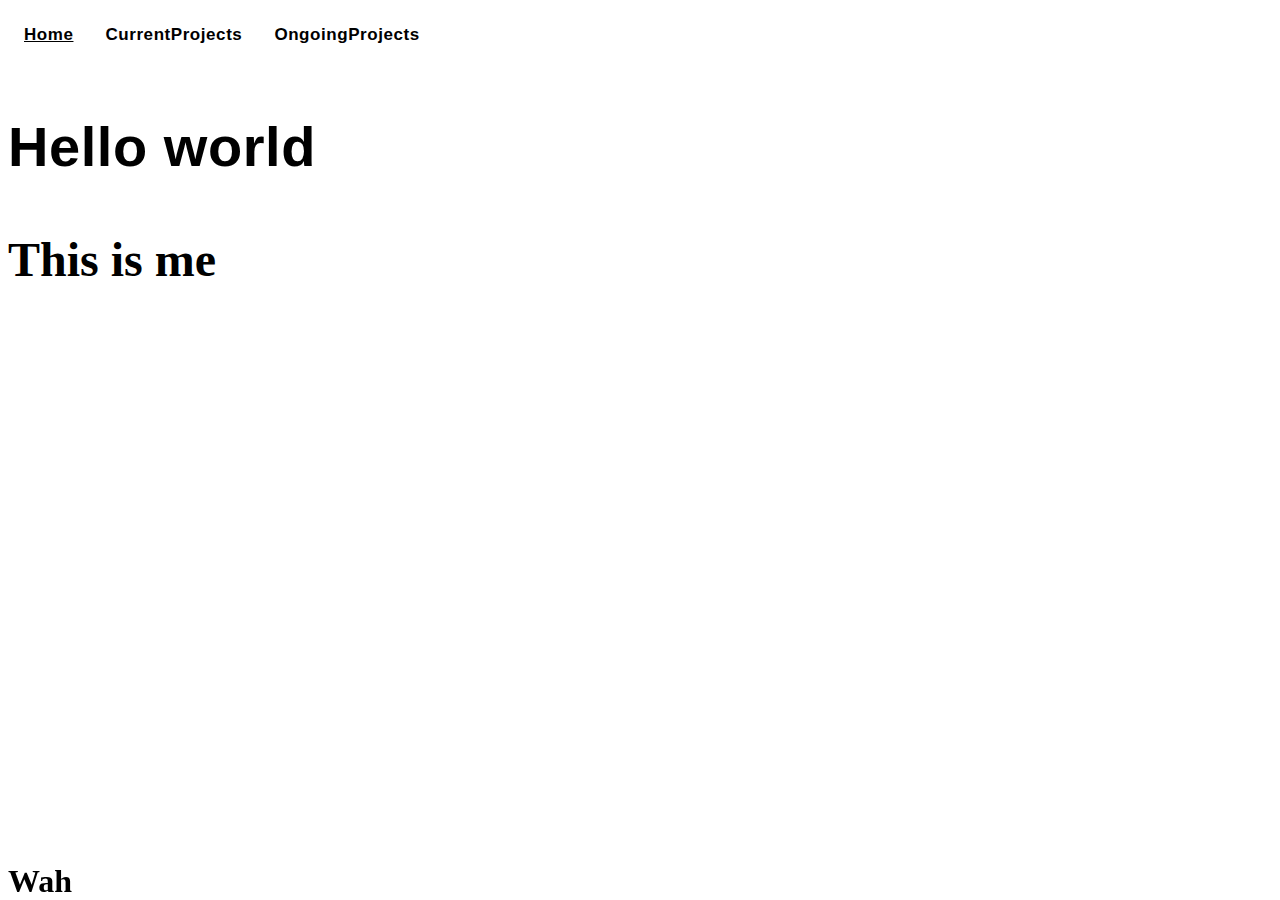
==== index.html @ 2e9955d1 "changed opacity=" ====
<!DOCTYPE html>
<html lang="en">
<head>
    <meta charset="UTF-8">
    <meta name="viewport" content="width=device-width, initial-scale=1.0">
    <title>Hello World</title>
    <link rel="stylesheet" type="text/css" href="style.css">

    <script src="style.js"></script>
   
</head>

<body>
    
    <div class="topnav">
        <a class="active" href="#home">Home</a>
        <a href="Current">CurrentProjects</a>
        <a href = "Ongoing"> OngoingProjects </a>
    
      </div>


        <img style = "float: right;" alt = "" src = "https://pbs.twimg.com/media/F53t-zDWgAAti3B?format=jpg&name=small" alt "Steel Bridge Competition" class="Award"/>
        
    

        <h1>
            <p>
                Hello world
            </p>
            
        </h1>

        <h2>
            This is me



        </h2>


        <footer> Wah </footer>




</body>
</html>
---- style.css ----
body{
    font-weight: bold;
    color: black;
    font-size: 32px; 
}


div {
    font-weight: bold;
    margin-bottom: 1rem; 
    letter-spacing: .01em;
    font-family: WF Visual Sans, sans-serif;
    font-size: 3.5rem;
    font-weight: 600;
    line-height: 1.04;
    color: black;
    text-align: center;
    transform: rotateX(0deg) rotateY(0deg) rotateZ(0deg);

  }


footer{
    position: fixed;
    bottom: 0;
    width: 20%;
}


/* Add a black background color to the top navigation */
.topnav {
  background-color: #ffffff;
  overflow: hidden;
  font-family: WF Visual Sans, sans-serif;
}

/* Style the links inside the navigation bar */
.topnav a {
  float: left;
  color: #000000;
  text-align: center;
  position: relative;
  padding: 14px 16px;
  text-decoration: none;
  font-size: 17px;
  font-family: WF Visual Sans, sans-serif;
  line-height: 1.5em;
  border-bottom: #000000;

}

/* Change the color of links on hover */
.topnav a:hover::after {
  content: url('C:\Users\Brandon\Downloads\a.png');
  padding:2px 5px 10px;
  left: 25%;
  right: 25%;
  bottom: 0;
  border: 1px  solid black;
  text-decoration-color: antiquewhite;
}


/* Add a color to the active/current link */
.topnav a.active {
  color: rgb(0, 0, 0);
  font-family: WF Visual Sans, sans-serif;
  color: rgb(0, 0, 0);
  text-decoration: underline;

}


  h1 {

    font-weight: bold;
    margin-bottom: 1rem; 
    letter-spacing: .01em;
    font-family: WF Visual Sans, sans-serif;
    font-size: 3.5rem;
    font-weight: 600;
    line-height: 1.04;
    color: black;
    text-align: left;
    transform: rotateX(0deg) rotateY(0deg) rotateZ(0deg);

  }

  img {

    display: block; 
    margin-left: auto;
    width: fit-content;
    border: 1px;
    border-end-end-radius: 2px;
    padding: 5px;
    height: auto;
  }


.Award {

  opacity: .1;


}


.Award:hover {

  opacity: 1;

}
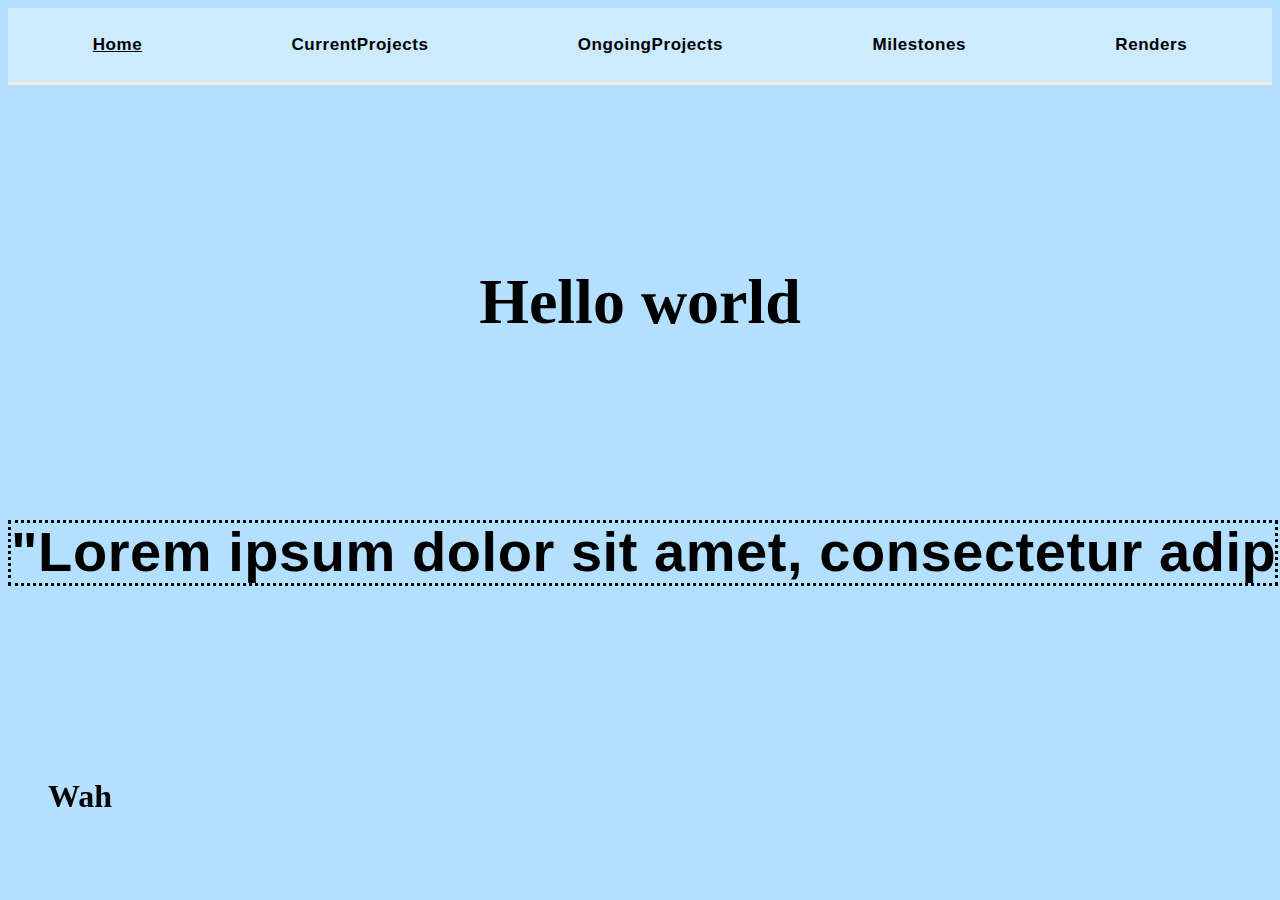
==== commit 93435e57: "going to use flex after this commit" ====
--- a/index.html
+++ b/index.html
@@ -7,37 +7,48 @@
     <link rel="stylesheet" type="text/css" href="style.css">
 
     <script src="style.js"></script>
+
    
 </head>
 
-<body>
+
+<body class = "content">
+
     
     <div class="topnav">
         <a class="active" href="#home">Home</a>
         <a href="Current">CurrentProjects</a>
         <a href = "Ongoing"> OngoingProjects </a>
+        <a href ="Milestones.html"> Milestones</a>
+        <a href ="Renders"> Renders</a>
     
-      </div>
+    </div>
+    
 
 
-        <img style = "float: right;" alt = "" src = "https://pbs.twimg.com/media/F53t-zDWgAAti3B?format=jpg&name=small" alt "Steel Bridge Competition" class="Award"/>
-        
-    
+        <h1 class = "box">
+                <p>
+                    Hello world
+                </p>
+        </h1>
+            <div class ="maintext">
 
-        <h1>
-            <p>
-                Hello world
-            </p>
-            
-        </h1>
+                <div class = "scroll">
+                    
+                "Lorem ipsum dolor sit amet, consectetur adipiscing elit, sed do eiusmod tempor incididunt ut labore et dolore magna aliqua.  "Lorem ipsum dolor sit amet, consectetur adipiscing elit, sed do eiusmod tempor incididunt ut labore et dolore magna aliqua.
+                "Lorem ipsum dolor sit amet, consectetur adipiscing elit, sed do eiusmod tempor incididunt ut labore et dolore magna aliqua.  "Lorem ipsum dolor sit amet, consectetur adipiscing elit, sed do eiusmod tempor incididunt ut labore et dolore magna aliqua. 
+                "Lorem ipsum dolor sit amet, consectetur adipiscing elit, sed do eiusmod tempor incididunt ut labore et dolore magna aliqua.  "Lorem ipsum dolor sit amet, consectetur adipiscing elit, sed do eiusmod tempor incididunt ut labore et dolore magna aliqua. 
+                "Lorem ipsum dolor sit amet, consectetur adipiscing elit, sed do eiusmod tempor incididunt ut labore et dolore magna aliqua.  "Lorem ipsum dolor sit amet, consectetur adipiscing elit, sed do eiusmod tempor incididunt ut labore et dolore magna aliqua. 
+                
+              
 
-        <h2>
-            This is me
+                </div>
 
 
+            </div>
 
-        </h2>
 
+        
 
         <footer> Wah </footer>
 
--- a/style.css
+++ b/style.css
@@ -4,7 +4,10 @@
     font-weight: bold;
     color: black;
     font-size: 32px; 
-}
+
+}
+
+
 
 
 div {
@@ -18,22 +21,52 @@
     color: black;
     text-align: center;
     transform: rotateX(0deg) rotateY(0deg) rotateZ(0deg);
-
-  }
+    
+
+  }
+
+
+
+.grid {
+
+  display: flex;
+  flex-wrap: wrap;
+  width: 500px; 
+  height: 400px;
+}
+
+.grid_item {
+  height: 60px; 
+  width: 60px; 
+  background:grey;
+
+
+}
+
 
 
 footer{
     position: fixed;
-    bottom: 0;
+    bottom: 5%;
     width: 20%;
+    font: WF Visual Sans, sans-serif;
+    padding-left: 10px;
+    padding: 40px;
 }
 
 
 /* Add a black background color to the top navigation */
 .topnav {
-  background-color: #ffffff;
+  background-color: #ccebff;
   overflow: hidden;
   font-family: WF Visual Sans, sans-serif;
+  display: flex;
+  justify-content: space-around;
+  padding: 10px;
+
+  border-bottom: solid antiquewhite; 
+  
+
 }
 
 /* Style the links inside the navigation bar */
@@ -73,20 +106,95 @@
 }
 
 
-  h1 {
-
-    font-weight: bold;
-    margin-bottom: 1rem; 
-    letter-spacing: .01em;
-    font-family: WF Visual Sans, sans-serif;
-    font-size: 3.5rem;
-    font-weight: 600;
-    line-height: 1.04;
-    color: black;
-    text-align: left;
-    transform: rotateX(0deg) rotateY(0deg) rotateZ(0deg);
-
-  }
+.box {
+  display: flex;
+  align-items: center; 
+  justify-content: center;
+  width: 100%;
+  height: 350px;
+  
+
+  animation: box 4s;
+  animation-iteration-count: infinite;
+  animation-timing-function: ease;
+ 
+
+
+
+}
+
+
+@keyframes box {
+  from {
+
+    transform: translateY(0);
+
+  }
+  25% { transform: translateY(-50px);
+
+
+  }
+  to {
+    transform: translateY(0);
+
+  }
+  
+}
+
+
+.maintext {
+
+  width: 100%;
+  height: 60px;
+ 
+
+  overflow-x:auto;
+  overflow-y:auto;
+  white-space: nowrap;
+  animation: movement 4s linear infinite;
+  overflow: hidden;
+  border: dotted;
+
+}
+
+
+.scroll {
+  animation: scrolltext 10s linear infinite; 
+
+
+
+}
+
+.portal {
+
+border-style: dashed;
+
+}
+
+
+
+@keyframes scrolltext {
+  0%{
+    transform: translateX(100%);
+  }
+  100%{
+    transform: translateX(-100%);
+
+  }
+  200%{
+    transform: translateX(100%);
+
+
+  }
+
+}
+
+@keyframes movement {
+  100% {
+    transform: translateX (-66.6666%);
+  }
+}
+
 
   img {
 
@@ -100,9 +208,13 @@
   }
 
 
+
+
+  
 .Award {
 
   opacity: .1;
+  
 
 
 }
@@ -112,4 +224,19 @@
 
   opacity: 1;
 
-}+
+}
+
+.letters{
+
+  position: relative;
+  display: inline-block;
+  height: 20px;
+  top: 50px;
+  left: 50%;
+  transform: translate(-50%, -50%);
+
+
+}
+
+
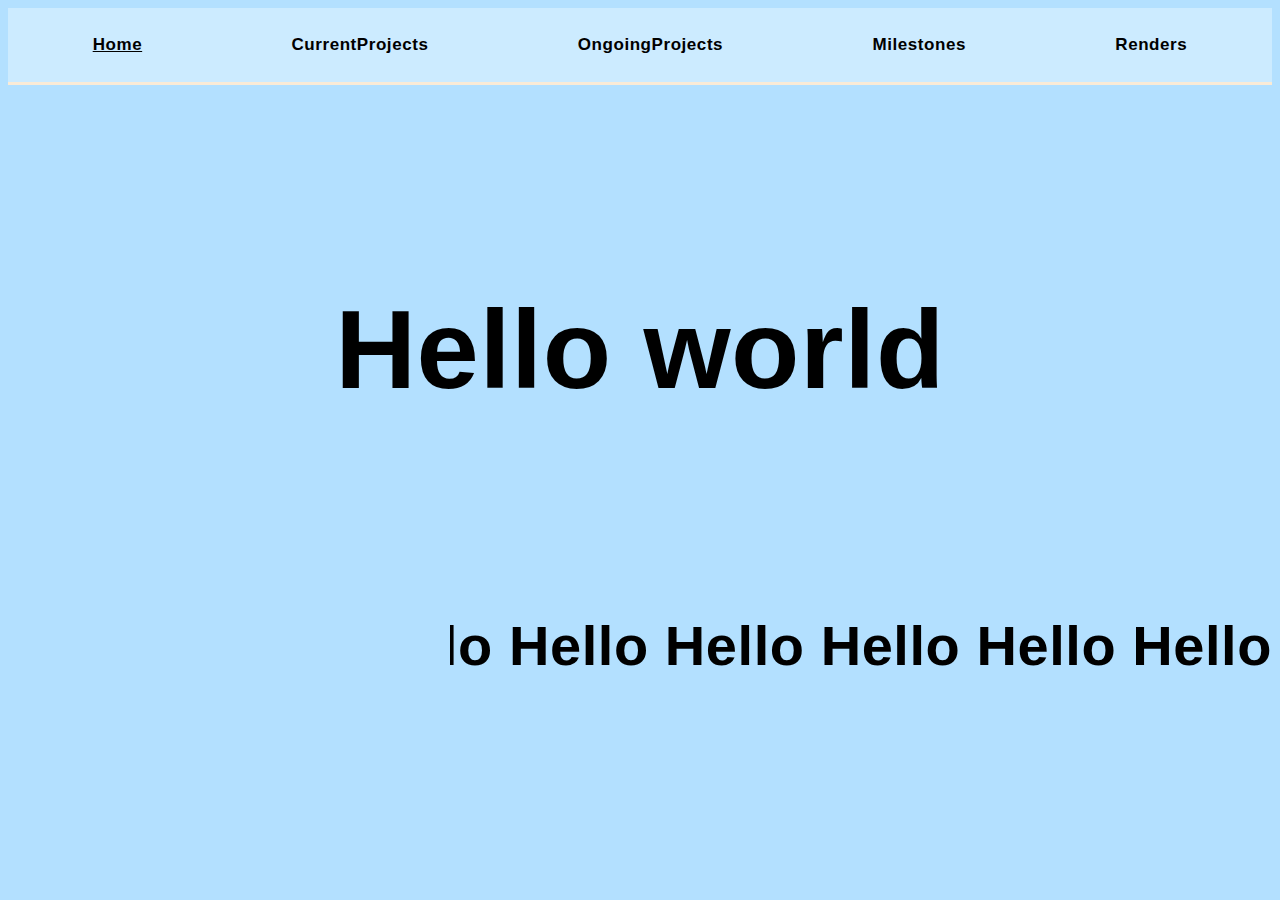
==== commit 14bc2d3f: "peusdo constant scrolling" ====
--- a/index.html
+++ b/index.html
@@ -12,48 +12,43 @@
 </head>
 
 
-<body class = "content">
+<div class="topnav">
+    <a class="active" href="#home">Home</a>
+    <a href="Current">CurrentProjects</a>
+    <a href = "Ongoing"> OngoingProjects </a>
+    <a href ="Milestones.html"> Milestones</a>
+    <a href ="Renders"> Renders</a>
 
-    
-    <div class="topnav">
-        <a class="active" href="#home">Home</a>
-        <a href="Current">CurrentProjects</a>
-        <a href = "Ongoing"> OngoingProjects </a>
-        <a href ="Milestones.html"> Milestones</a>
-        <a href ="Renders"> Renders</a>
-    
-    </div>
-    
+</div>
+<div class = "layout">
+
+ 
 
 
-        <h1 class = "box">
-                <p>
-                    Hello world
-                </p>
-        </h1>
-            <div class ="maintext">
+    <body class = "content">
+        
+            <h1 class = "box">
+                    <p>
+                        Hello world
+                    </p>
+            </h1>
+                <div class ="maintext">
+    
+                    <div class = "scroll">
+                        <div id="repeated-text"></div>
+                        <script>
+                            const text = "Hello ";
+                            const repeatCount = 400;
+                            let repeatedText = "";
+                    
+                            for (let i = 0; i < repeatCount; i++) {
+                                repeatedText += text;
+                            }
+                            document.getElementById("repeated-text").innerText = repeatedText;
+                        </script>
 
-                <div class = "scroll">
-                    
-                "Lorem ipsum dolor sit amet, consectetur adipiscing elit, sed do eiusmod tempor incididunt ut labore et dolore magna aliqua.  "Lorem ipsum dolor sit amet, consectetur adipiscing elit, sed do eiusmod tempor incididunt ut labore et dolore magna aliqua.
-                "Lorem ipsum dolor sit amet, consectetur adipiscing elit, sed do eiusmod tempor incididunt ut labore et dolore magna aliqua.  "Lorem ipsum dolor sit amet, consectetur adipiscing elit, sed do eiusmod tempor incididunt ut labore et dolore magna aliqua. 
-                "Lorem ipsum dolor sit amet, consectetur adipiscing elit, sed do eiusmod tempor incididunt ut labore et dolore magna aliqua.  "Lorem ipsum dolor sit amet, consectetur adipiscing elit, sed do eiusmod tempor incididunt ut labore et dolore magna aliqua. 
-                "Lorem ipsum dolor sit amet, consectetur adipiscing elit, sed do eiusmod tempor incididunt ut labore et dolore magna aliqua.  "Lorem ipsum dolor sit amet, consectetur adipiscing elit, sed do eiusmod tempor incididunt ut labore et dolore magna aliqua. 
-                
-              
-
-                </div>
-
-
-            </div>
-
-
-        
-
-        <footer> Wah </footer>
-
-
-
-
-</body>
+                    </div>
+            
+    </body>
+</div>
 </html>
--- a/style.css
+++ b/style.css
@@ -26,6 +26,14 @@
   }
 
 
+.layout {
+  display: grid;
+
+  gap: 1rem; 
+  grid-template-areas: 
+  "Hello"
+  "text text";
+}
 
 .grid {
 
@@ -41,17 +49,6 @@
   background:grey;
 
 
-}
-
-
-
-footer{
-    position: fixed;
-    bottom: 5%;
-    width: 20%;
-    font: WF Visual Sans, sans-serif;
-    padding-left: 10px;
-    padding: 40px;
 }
 
 
@@ -63,8 +60,8 @@
   display: flex;
   justify-content: space-around;
   padding: 10px;
-
   border-bottom: solid antiquewhite; 
+  grid-area: "Header";
   
 
 }
@@ -112,14 +109,10 @@
   justify-content: center;
   width: 100%;
   height: 350px;
-  
-
+  grid-area: "Hello";
   animation: box 4s;
   animation-iteration-count: infinite;
   animation-timing-function: ease;
- 
-
-
 
 }
 
@@ -144,56 +137,41 @@
 
 .maintext {
 
-  width: 100%;
-  height: 60px;
  
-
-  overflow-x:auto;
-  overflow-y:auto;
+  margin-left: auto;
+  width: 65%;
+  display: flex;
+  justify-content: flex-end;
   white-space: nowrap;
-  animation: movement 4s linear infinite;
   overflow: hidden;
-  border: dotted;
-
-}
-
-
-.scroll {
-  animation: scrolltext 10s linear infinite; 
-
-
-
-}
-
-.portal {
-
-border-style: dashed;
-
-}
-
-
-
-@keyframes scrolltext {
-  0%{
+
+  grid-area: "text";
+  position: relative;
+  
+
+}
+
+
+.scroll{
+  
+  display: inline-block;
+  animation: scrolling 250s linear infinite;
+
+
+  
+}
+
+@keyframes scrolling {
+  0% {
     transform: translateX(100%);
-  }
-  100%{
-    transform: translateX(-100%);
-
-  }
-  200%{
-    transform: translateX(100%);
-
-
-  }
-
-}
-
-@keyframes movement {
-  100% {
-    transform: translateX (-66.6666%);
-  }
-}
+    
+  }
+  50%{
+    transform: translateX(50%);
+  }
+}
+
+
 
 
   img {
@@ -209,6 +187,18 @@
 
 
 
+  .letters{
+
+    position: relative;
+    display: inline-block;
+    height: 20px;
+    top: 50px;
+    left: 50%;
+    transform: translate(-50%, -50%);
+  
+  
+  }
+  
 
   
 .Award {
@@ -226,17 +216,3 @@
 
 
 }
-
-.letters{
-
-  position: relative;
-  display: inline-block;
-  height: 20px;
-  top: 50px;
-  left: 50%;
-  transform: translate(-50%, -50%);
-
-
-}
-
-
